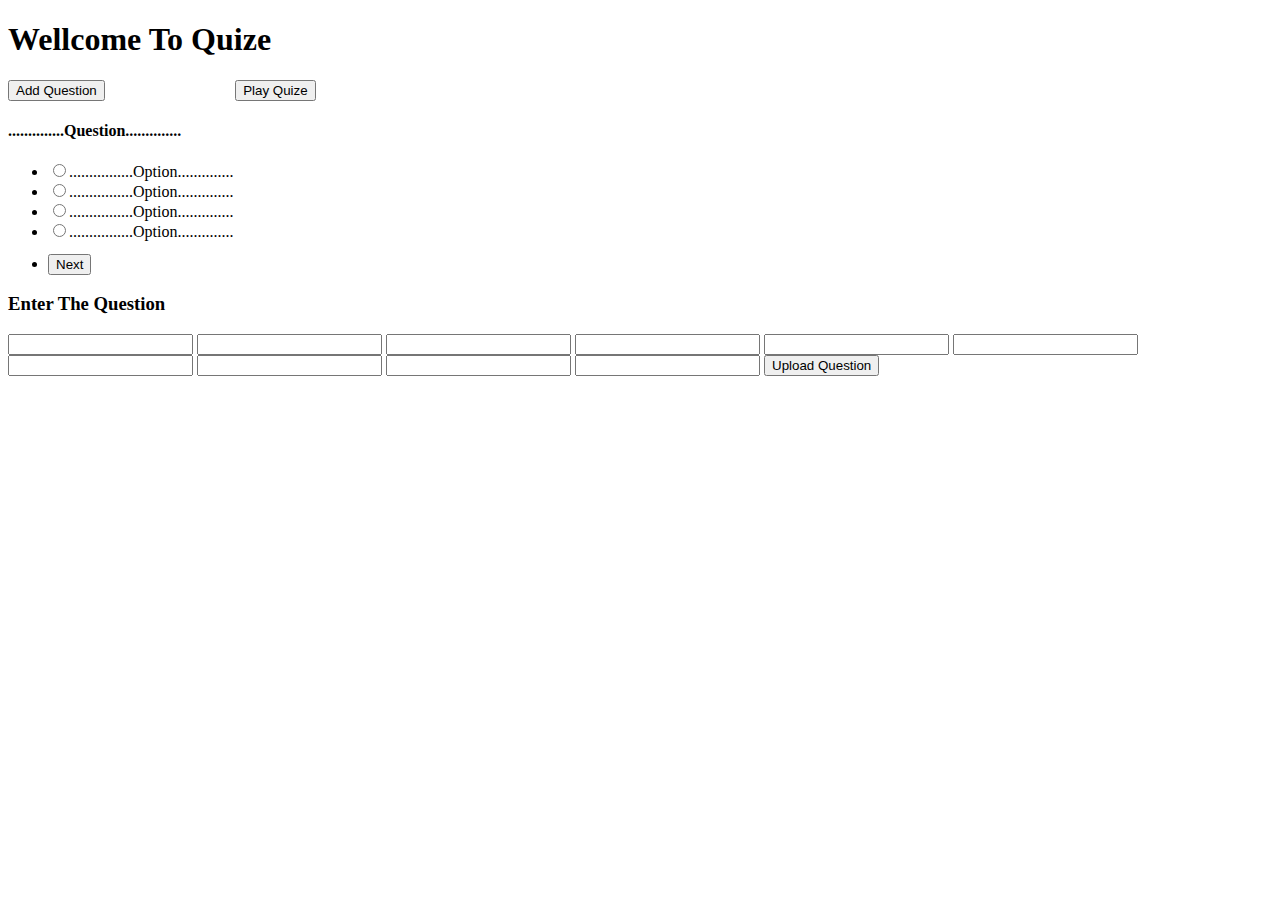
==== index.html @ 46fad509 "Add files via upload" ====
<!DOCTYPE html>
<html lang="en">

<head>
    <meta charset="UTF-8">
    <meta http-equiv="X-UA-Compatible" content="IE=edge">
    <meta name="viewport" content="width=device-width, initial-scale=1.0">
    <title>Quize</title>
    <link rel="stylesheet" href="style.css">
</head>

<body>
    <h1>Wellcome To Quize</h1>
    <button>Add Question</button>
    <button style="margin-left: 10%;">Play Quize</button>
    <div class="main">
        <h4 id="Question">..............Question..............</h4>
        <ul>
            <li>
                <input type="radio" name="option" id="a" class="option"><label for="a" id="a_ans">................Option..............</label>
            </li>
            <li>
                <input type="radio" name="option" id="b" class="option"><label for="b" id="b_ans">................Option..............</label>
            </li>
            <li>
                <input type="radio" name="option" id="c" class="option"><label for="c" id="c_ans">................Option..............</label>
            </li>
            <li>
                <input type="radio" name="option" id="d" class="option"><label for="d" id="d_ans">................Option..............</label>
            </li>
            <li><button id="submit" style="margin-top: 1%;">Next</button>
            </li>
        </ul>
    </div>
    <div>
       <h3>Enter The Question</h3>
        <input type="text" name="Question" id="q_text">
        <input type="text" name="Question" id="q_text">
        <input type="text" name="Question" id="q_text">
        <input type="text" name="Question" id="q_text">
        <input type="text" name="Question" id="q_text">
        <input type="text" name="Question" id="q_text">
        <input type="text" name="Question" id="q_text">
        <input type="text" name="Question" id="q_text">
        <input type="text" name="Question" id="q_text">
        <input type="text" name="Question" id="q_text">
        <input type="button" value="Upload Question">
    </div>
        <!-- <center>
            <table>
                <tr>
                    <th style="padding: 20px; font-size: x-large; text-align: center;">
                        Choose Topic
                    </th>
                </tr>
                <tr>
                  <td   id="list">ABC</td>
                </tr>
                <tr>
                    <td id="list">XYZ</td>
                </tr>
                <tr>
                    <td id="list">123</td>
                </tr>
            </table>
        </center> -->
    <script src="script.js"></script>
</body>

</html>
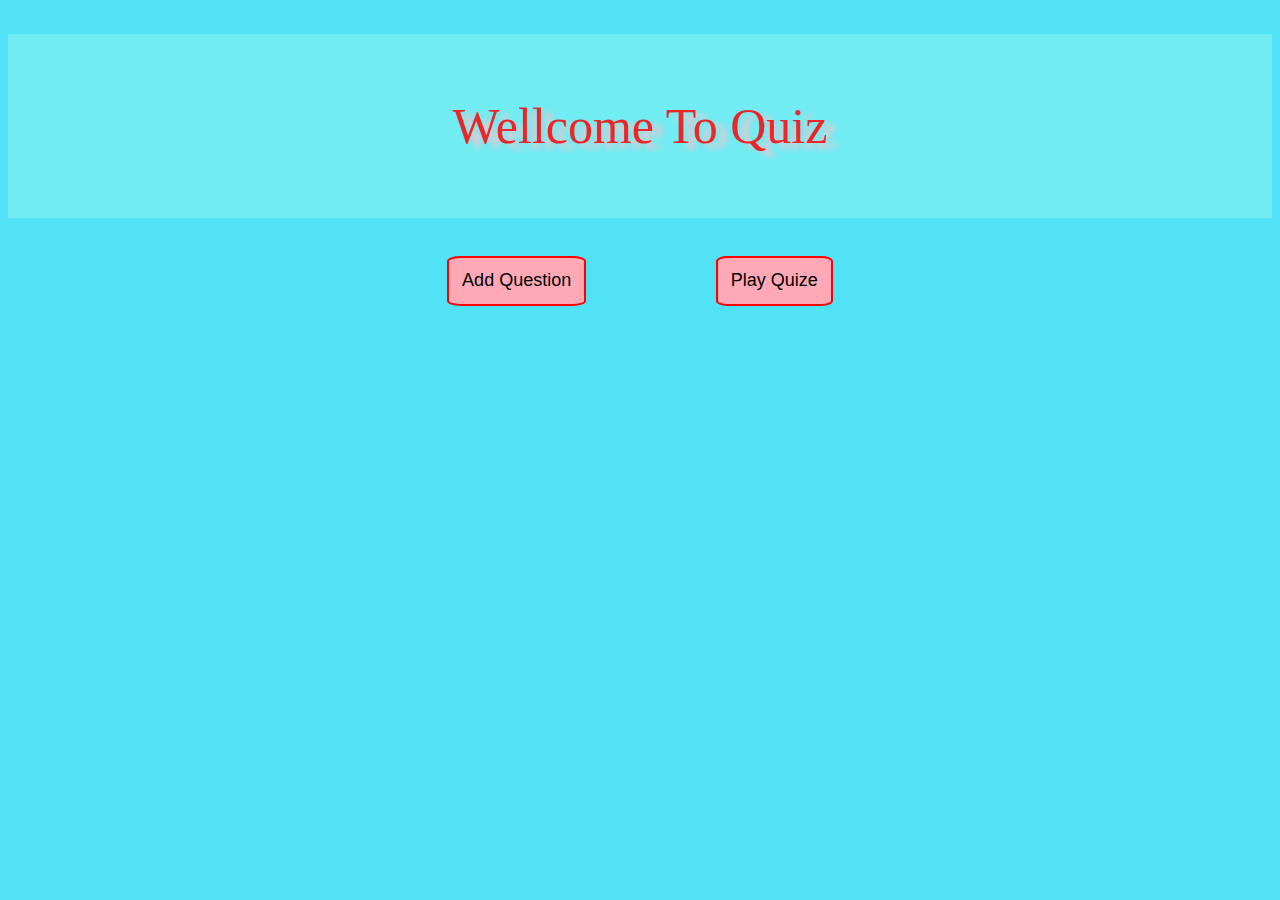
==== commit 10425546: "Add files via upload" ====
--- a/index.html
+++ b/index.html
@@ -5,66 +5,14 @@
     <meta charset="UTF-8">
     <meta http-equiv="X-UA-Compatible" content="IE=edge">
     <meta name="viewport" content="width=device-width, initial-scale=1.0">
-    <title>Quize</title>
+    <title>Quiz</title>
     <link rel="stylesheet" href="style.css">
 </head>
 
-<body>
-    <h1>Wellcome To Quize</h1>
-    <button>Add Question</button>
-    <button style="margin-left: 10%;">Play Quize</button>
-    <div class="main">
-        <h4 id="Question">..............Question..............</h4>
-        <ul>
-            <li>
-                <input type="radio" name="option" id="a" class="option"><label for="a" id="a_ans">................Option..............</label>
-            </li>
-            <li>
-                <input type="radio" name="option" id="b" class="option"><label for="b" id="b_ans">................Option..............</label>
-            </li>
-            <li>
-                <input type="radio" name="option" id="c" class="option"><label for="c" id="c_ans">................Option..............</label>
-            </li>
-            <li>
-                <input type="radio" name="option" id="d" class="option"><label for="d" id="d_ans">................Option..............</label>
-            </li>
-            <li><button id="submit" style="margin-top: 1%;">Next</button>
-            </li>
-        </ul>
-    </div>
-    <div>
-       <h3>Enter The Question</h3>
-        <input type="text" name="Question" id="q_text">
-        <input type="text" name="Question" id="q_text">
-        <input type="text" name="Question" id="q_text">
-        <input type="text" name="Question" id="q_text">
-        <input type="text" name="Question" id="q_text">
-        <input type="text" name="Question" id="q_text">
-        <input type="text" name="Question" id="q_text">
-        <input type="text" name="Question" id="q_text">
-        <input type="text" name="Question" id="q_text">
-        <input type="text" name="Question" id="q_text">
-        <input type="button" value="Upload Question">
-    </div>
-        <!-- <center>
-            <table>
-                <tr>
-                    <th style="padding: 20px; font-size: x-large; text-align: center;">
-                        Choose Topic
-                    </th>
-                </tr>
-                <tr>
-                  <td   id="list">ABC</td>
-                </tr>
-                <tr>
-                    <td id="list">XYZ</td>
-                </tr>
-                <tr>
-                    <td id="list">123</td>
-                </tr>
-            </table>
-        </center> -->
+<body style="text-align: center;">
+    <h1>Wellcome To Quiz</h1>
+    <a href="add.html"><button id="add_btn">Add Question</button></a>
+    <a href="play.html"><button style="margin-left: 10%;" id="play_btn">Play Quize</button></a>
     <script src="script.js"></script>
 </body>
-
 </html>--- a/style.css
+++ b/style.css
@@ -0,0 +1,39 @@
+body{
+    background-color: #51e2f5;
+}
+h1{
+    color: rgba(255, 0, 0, 0.834);
+    background-color: #9df9ee69;
+    padding: 5%;
+    font-weight: 500;
+    font-size:50px;
+    text-shadow: 10px 5px 6px pink;
+    margin-bottom: 3%;
+}
+button{
+    padding: 1%;
+    margin-bottom: 2%;
+    background-color:#ffa8B6;
+    font-size: large;
+    color: black;
+    border: none;
+    border-radius: 10%;
+    border: solid 2px red;
+    cursor: pointer;
+}
+button:hover{
+    font-size:large;
+    background-color: #e8f9fd;
+    color: black;
+    border: solid 2px red;
+}
+#Question{
+    padding: 2%;
+    margin-bottom: 1%;
+}
+.main{
+    background-color:#e8f9fd;;
+}
+li{
+    padding: 10px;
+}